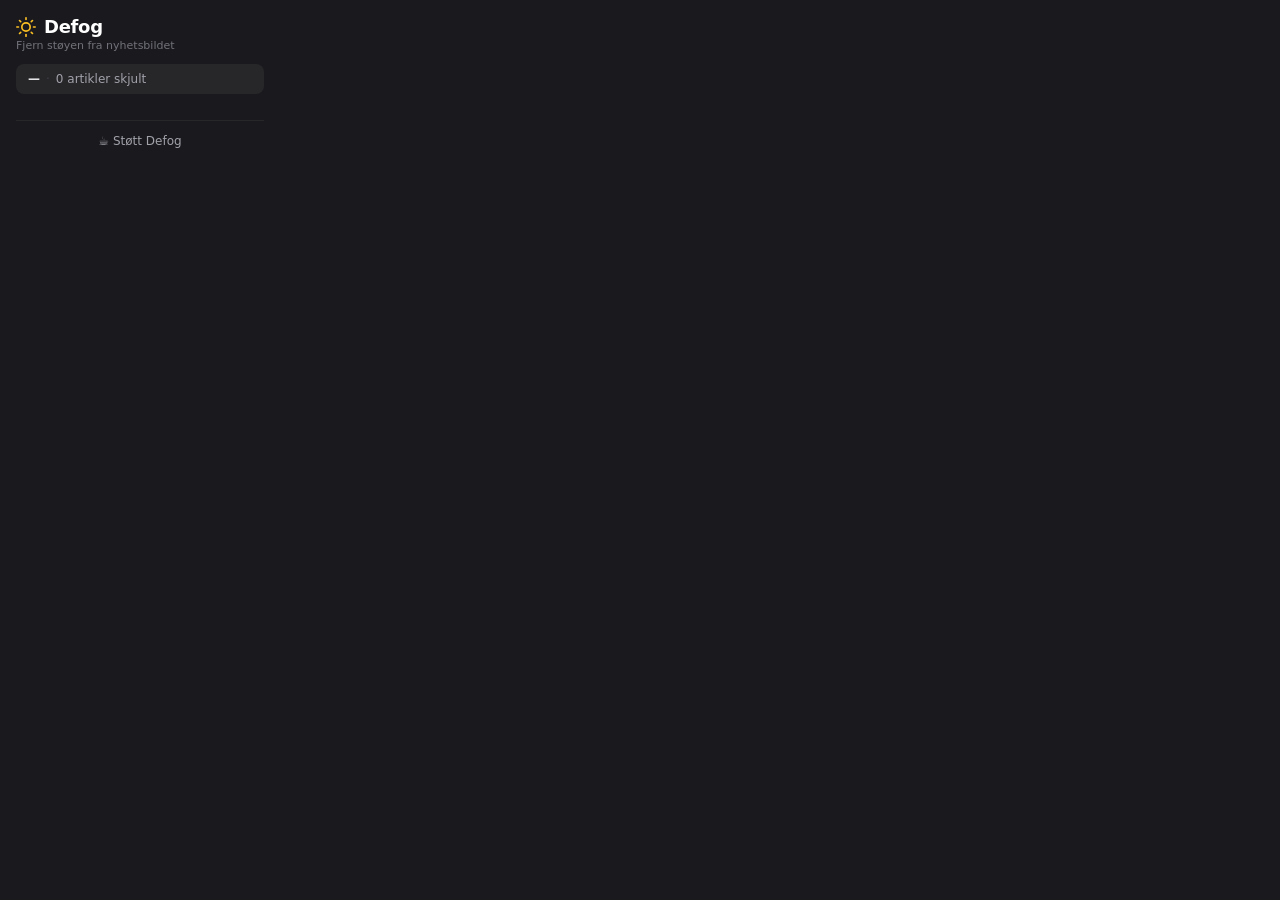
==== popup.html @ 29508297 "added extension" ====
<!DOCTYPE html>
<html lang="no">
<head>
  <meta charset="UTF-8">
  <link rel="stylesheet" href="popup.css">
</head>
<body>
  <div class="header">
    <div class="logo">
      <svg width="20" height="20" viewBox="0 0 24 24" fill="none" stroke="currentColor" stroke-width="2" stroke-linecap="round" stroke-linejoin="round">
        <circle cx="12" cy="12" r="5"/>
        <line x1="12" y1="1" x2="12" y2="3"/><line x1="12" y1="21" x2="12" y2="23"/>
        <line x1="4.22" y1="4.22" x2="5.64" y2="5.64"/><line x1="18.36" y1="18.36" x2="19.78" y2="19.78"/>
        <line x1="1" y1="12" x2="3" y2="12"/><line x1="21" y1="12" x2="23" y2="12"/>
        <line x1="4.22" y1="19.78" x2="5.64" y2="18.36"/><line x1="18.36" y1="5.64" x2="19.78" y2="4.22"/>
      </svg>
      <span class="title">Defog</span>
    </div>
    <p class="subtitle">Fjern støyen fra nyhetsbildet</p>
  </div>

  <div class="site-info" id="siteInfo">
    <span id="siteName">—</span>
    <span class="dot">·</span>
    <span><span id="hiddenCount">0</span> artikler skjult</span>
  </div>

  <div class="toggles" id="toggles"></div>

  <div class="footer">
    <a href="https://buymeacoffee.com/defog" target="_blank" class="donate">☕ Støtt Defog</a>
  </div>

  <script src="sites.js"></script>
  <script src="popup.js"></script>
</body>
</html>
---- popup.css ----
* { margin: 0; padding: 0; box-sizing: border-box; }

body {
  width: 280px;
  background: #1a1a1e;
  color: #e4e4e7;
  font-family: -apple-system, BlinkMacSystemFont, "Segoe UI", system-ui, sans-serif;
  font-size: 13px;
  padding: 16px;
}

.header { margin-bottom: 12px; }

.logo {
  display: flex;
  align-items: center;
  gap: 8px;
  color: #fff;
}

.logo svg { color: #fbbf24; }

.title {
  font-size: 18px;
  font-weight: 700;
  letter-spacing: -0.3px;
}

.subtitle {
  color: #71717a;
  font-size: 11px;
  margin-top: 2px;
}

.site-info {
  background: #27272a;
  border-radius: 8px;
  padding: 8px 12px;
  font-size: 12px;
  color: #a1a1aa;
  margin-bottom: 12px;
  display: flex;
  align-items: center;
  gap: 6px;
}

.site-info .dot { color: #3f3f46; }

#siteName { color: #e4e4e7; font-weight: 600; }

.toggles {
  display: flex;
  flex-direction: column;
  gap: 2px;
}

.toggle-row {
  display: flex;
  align-items: center;
  justify-content: space-between;
  padding: 8px 4px;
  border-radius: 6px;
}

.toggle-row:hover { background: #27272a; }

.toggle-label {
  font-size: 13px;
  color: #d4d4d8;
  user-select: none;
  cursor: pointer;
}

.switch {
  position: relative;
  width: 36px;
  height: 20px;
  flex-shrink: 0;
}

.switch input {
  opacity: 0;
  width: 0;
  height: 0;
}

.slider {
  position: absolute;
  inset: 0;
  background: #3f3f46;
  border-radius: 10px;
  cursor: pointer;
  transition: background 0.2s;
}

.slider::before {
  content: "";
  position: absolute;
  width: 14px;
  height: 14px;
  left: 3px;
  top: 3px;
  background: #fff;
  border-radius: 50%;
  transition: transform 0.2s;
}

.switch input:checked + .slider {
  background: #f59e0b;
}

.switch input:checked + .slider::before {
  transform: translateX(16px);
}

.footer {
  margin-top: 14px;
  padding-top: 12px;
  border-top: 1px solid #27272a;
  text-align: center;
}

.donate {
  color: #a1a1aa;
  text-decoration: none;
  font-size: 12px;
  transition: color 0.15s;
}

.donate:hover { color: #e4e4e7; }
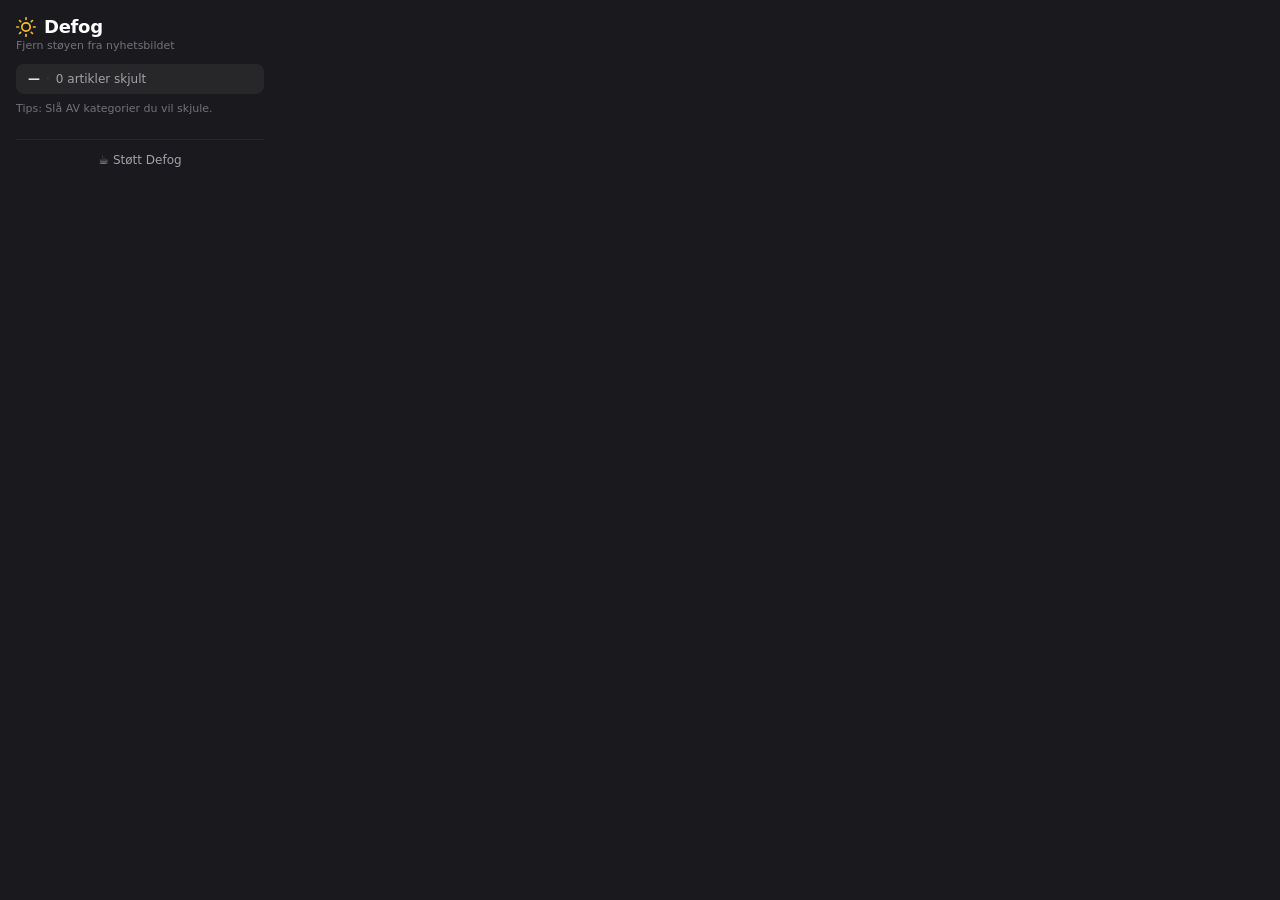
==== commit 7f96fa35: "Improve local storage and site matching - Switch popup and content scripts to `chrome.storage.local`" ====
--- a/popup.html
+++ b/popup.html
@@ -24,6 +24,7 @@
     <span class="dot">·</span>
     <span><span id="hiddenCount">0</span> artikler skjult</span>
   </div>
+  <p class="hint">Tips: Slå AV kategorier du vil skjule.</p>
 
   <div class="toggles" id="toggles"></div>
 
--- a/popup.css
+++ b/popup.css
@@ -47,6 +47,12 @@
 .site-info .dot { color: #3f3f46; }
 
 #siteName { color: #e4e4e7; font-weight: 600; }
+
+.hint {
+  margin: -4px 0 10px;
+  color: #71717a;
+  font-size: 11px;
+}
 
 .toggles {
   display: flex;
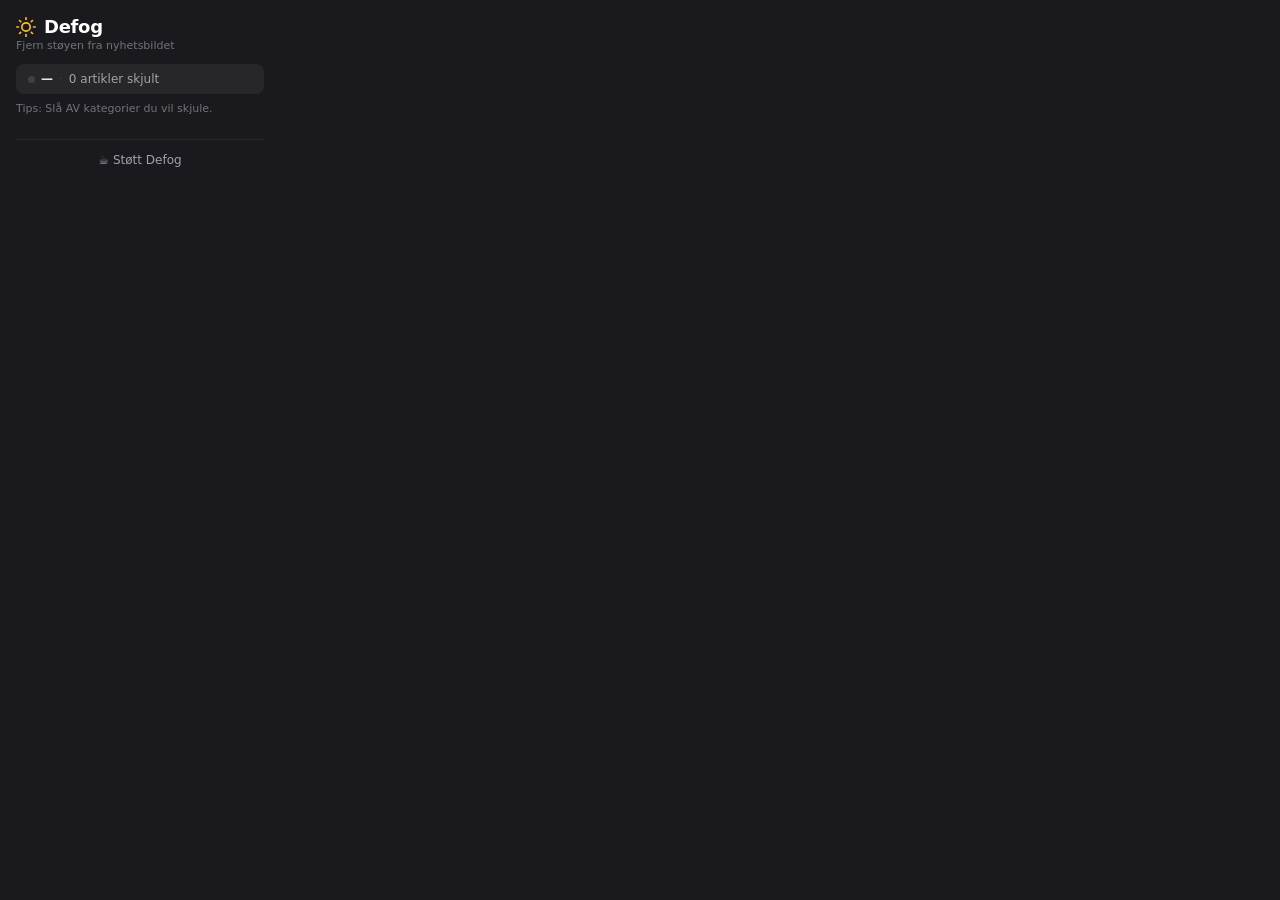
==== commit 433a25f5: "Add store assets, health check, and smarter AI detection - sites.js: add version key and aiIndicator" ====
--- a/popup.html
+++ b/popup.html
@@ -20,6 +20,7 @@
   </div>
 
   <div class="site-info" id="siteInfo">
+    <span id="healthDot" class="health-dot" title="Selectorstatus"></span>
     <span id="siteName">—</span>
     <span class="dot">·</span>
     <span><span id="hiddenCount">0</span> artikler skjult</span>
--- a/popup.css
+++ b/popup.css
@@ -45,6 +45,18 @@
 }
 
 .site-info .dot { color: #3f3f46; }
+
+.health-dot {
+  width: 7px;
+  height: 7px;
+  border-radius: 50%;
+  display: inline-block;
+  flex-shrink: 0;
+  background: #3f3f46;
+}
+
+.health-dot.ok  { background: #22c55e; }
+.health-dot.err { background: #ef4444; }
 
 #siteName { color: #e4e4e7; font-weight: 600; }
 
